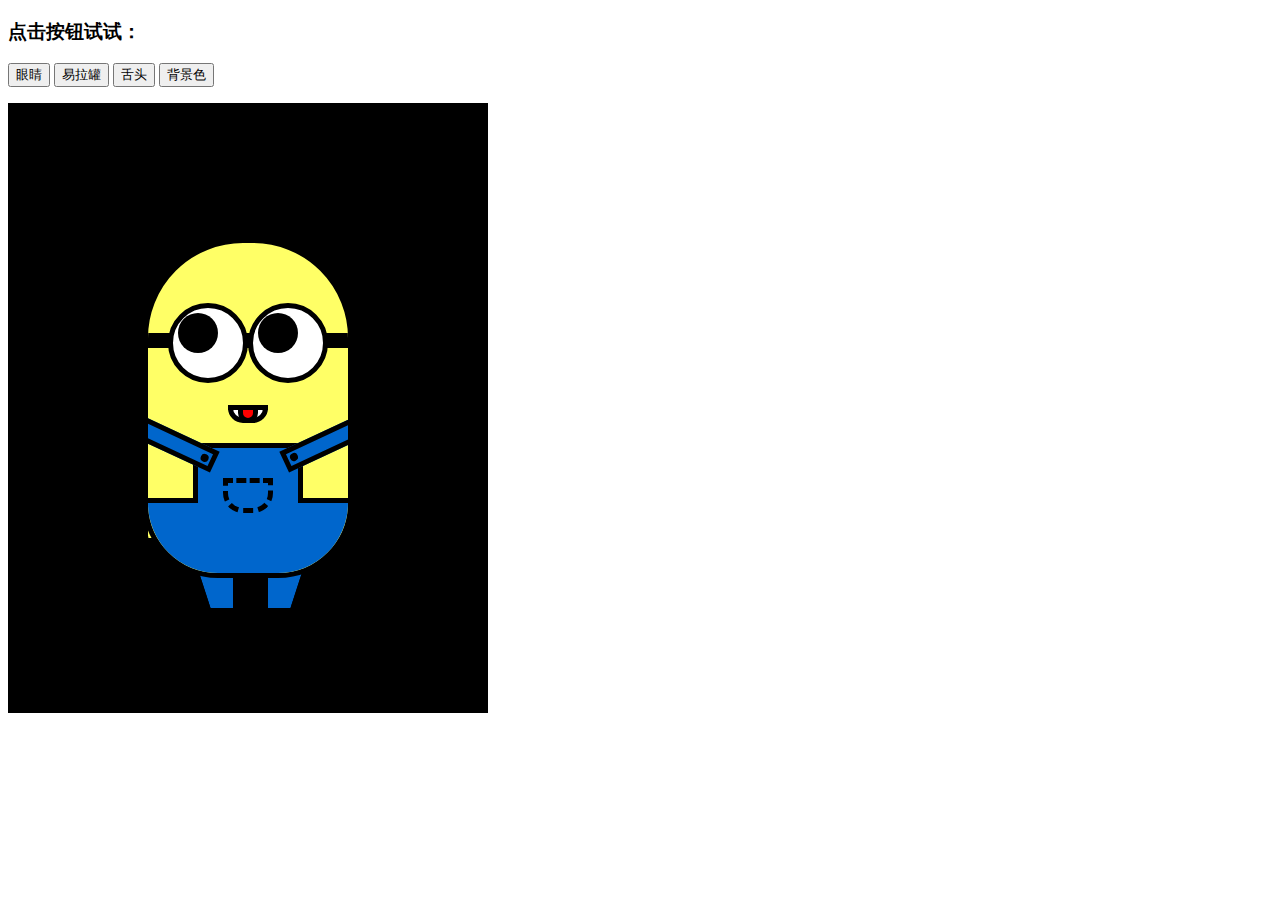
==== minions.html @ 4377dfd6 "Merge remote-tracking branch 'origin/js'" ====
<!DOCTYPE html>
<html>
<head>
	<meta charset="utf-8">
	<title>小黄人制作</title>
	<link rel="styleSheet" href="./css/minions.css" type="text/css">
</head>

<body>
	<div class="cup">
		<h3>点击按钮试试：</h3>
		<button id="btn1">眼睛</button>
		<button id="btn2">易拉罐</button>
		<button id="btn3">舌头</button>
		<button id="btn4">背景色</button>
		<p></p>
		<div class="content">
			<!--头毛-->
			<div class="hair"></div>
			<div class="hair1"></div>
			<div class="hair2"></div>
			<!--身体-->
			<div class="body">
				<!--眼睛旁边的线-->
				<div class="line"></div>
				<!--眼睛-->
				<div class="left-eye"><div class="eyeb"></div></div>
				<div class="right-eye"><div class="eyeb"></div></div>
				<!--嘴-->
				<div class="Mouth">
				<div class="mouth"></div>
				<div class="tongue"></div>
				<div class="mouthcover"></div>
				</div>
				<!--裤子-->
				<!--背带裤袋子-->
				<div class="pantline-l">
					<div class="dot-l"></div>
				</div>
				<div class="pantline-r">
					<div class="dot-r"></div>
				</div>
				<!--裤子下方-->
					<div class="pant"></div>
						<!--裤子方块部分-->
						<div class="pantlogo">
							<div class="pantpakcover"></div>
							<div class="pantpak"></div>
						</div>
						<div class="panttop"></div>	
				
					</div>
			<!--手-->
			<div class="hand-l">
				<div class="hand-l-body"></div>
				<div class="hand-l-palm">
					<div class="hand-l-palm-body"></div>
					<div class="hand-l-palm-finger1"></div>
					<div class="hand-l-palm-finger2"></div>
					<div class="hand-l-palm-finger3"></div>
				</div>
			</div>
			<div class="hand-r">
				<div class="hand-r-body"></div>
				<div class="hand-r-palm">
					<div class="hand-r-palm-body"></div>
					<div class="hand-r-palm-finger1"></div>
					<div class="hand-r-palm-finger2"></div>
					<div class="hand-r-palm-finger3"></div>
				</div>
			</div>
			<!--腿子-->	<!--鞋子-->
			<div class="Tui">
				<div class="pantleg-l">
					<div class="pantleg-l-body">
						<div class="pantleg-l-body-cover"></div>
					</div>
					<div class=shoe-l></div>
				</div>
				<div class="pantleg-r">
					<div class="pantleg-r-body">
						<div class="pantleg-r-body-cover"></div>
					</div>
					<div class=shoe-r></div>
				</div>
			</div>
		</div>
	</div>

<script type="text/javascript" src="js/minions.js"></script>
</body>
</html>
---- css/minions.css ----
.content,
.hair,.hair1,.hair2,
.left-eye,.right-eye,.eyeb,
.mouth,.mouthcover,.tongue,
.pant,.pantline-l,.pantline-r,.dot-l,.dot-r,
.pantlogo,.pantpakcover,.pantleg-l-body,.pantleg-l-body-cover,
.pantleg-r-body,.pantleg-r-body-cover,
.shoe-l,.shoe-r,
.hand-l,.hand-r,
.hand-l-body,.hand-r-body,
.hand-l-palm-body,.hand-r-palm-body,
.hand-l-palm-finger1,.hand-r-palm-finger1,
.hand-l-palm-finger2,.hand-r-palm-finger2,
.hand-l-palm-finger3,.hand-r-palm-finger3
	{
		position: absolute;
	}

/*轮廓线条*/
.content,.hair,.hair1,.hair2,.body,.left-eye,.right-eye,.mouth,.tongue,
.pantline-l,.pantline-r,.pantleg-l-body,.pantleg-l-body-cover,.pantleg-r-body,.pantleg-r-body-cover,.panttop,
.hand-l-body,.hand-r-body,.hand-l-palm-body,.hand-r-palm-body
	{
		border: 5px solid black;
	}

/*肤色*/
.body,.hand-l-body,.hand-r-body,.mouthcover
	{
		background: #ffff66;
	}

/*裤子颜色*/
.pant,.pantlogo,.pantpakcover,.panttop,.pantline-l,.pantline-r,.pantleg-l-body,.pantleg-r-body
	{
		background: #0066cc;
	}

.hair,.hair1,.hair2
			{
				width: 20px;
				height: 50px;
				margin-top: -40px;
				border-right: none;
				border-radius: 50px 0 0 0;
				transform-origin: 50% 500%;
				animation: hairmove 1.5s infinite;
			}

.left-eye,.right-eye
			{
				height: 70px;
				width: 70px;
				background: #fff;
				border-radius: 50px;
			}
.pantline-l,.pantline-r
			{
				z-index: 1;
				width: 13px;
				height: 90px;
			}
.pantleg-l-body,.pantleg-r-body
			{
				overflow: hidden;
				border-bottom: none;
				width: 40px;
				height: 40px;

			}
.pantleg-l-body-cover,.pantleg-r-body-cover
			{
				width: 15px;
				height: 40px;
				background: #000;
				animation: bgColor 3s infinite;
			}
.shoe-l,.shoe-r
			{
				width: 55px;
				height: 20px;
				background: #000;
			}
.hand-l,.hand-r
		 	{
				width: 70px;
				height: 170px;
				transform-origin: 50% 20%;
		 	}

.hand-l-palm-finger1,.hand-r-palm-finger1,
.hand-l-palm-finger2,.hand-r-palm-finger2,
.hand-l-palm-finger3,.hand-r-palm-finger3
		 	{
		 		width: 17px;
				height: 30px;
				border-radius: 5px 5px 10px 10px;
				background: black;
		 	}

/*动画调整*/
@keyframes bgColor
			{
				0% {background: #F0F8FF;}
				50% {background: #87CEEB;}
				100% {background: #ADD8E6;}
			} 

@keyframes hairmove 
			{
				0% {transform: rotate(3deg);}
				50% {transform: rotate(-3deg);}
				100% {transform: rotate(3deg);}
			}

@keyframes bodymove 
			{
				0% {transform: rotate(2deg);}
				50% {transform: rotate(-2deg);}
				100% {transform: rotate(2deg);}

			}

@keyframes eyebmove
			{
				0% {left: 0px; top: 0px;}
				10% {left: -5px; top: 8px;}
				20% {left: 0px; top: 18px; }
				30% {left: 10px; top: 24px; }
				40% {left: 20px; top: 18px; }
				50% {left: 24px; top: 8px; }
				60% {left: 20px; top: 0px; }
				70% {left: 10px; top: -4px; }
				80% {left: 4px; top: -2px; }
				90% {left: 3px; top: -1px; }
				90% {left: 0px; top: 0px; }
			
			}

@keyframes tongue
			{
				0% {top:0px; opacity: 0;}
				50% {top:9px; opacity: 1;}
				100% {top:0px; opacity: 0;}
			}

@keyframes shoeleft
			{
				0% {transform: rotate(0deg);}
				20% {transform: rotate(10deg);}
				40% {transform: rotate(20deg);}
				60% {transform: rotate(25deg);}
				80% {transform: rotate(20deg);}
				90% {transform: rotate(10deg);}
				100% {transform: rotate(0deg);}
			}
@keyframes handleft
		 	{
		 		0% {transform: rotate(45deg);}
		 		25% {transform: rotate(90deg);}
		 		50% {transform: rotate(125deg);}
		 		75% {transform: rotate(90deg);}
		 		100% {transform: rotate(45deg);}
		 	}

@keyframes handright
		 	{
		 		0% {transform: rotate(-45deg);}
		 		25% {transform: rotate(-90deg);}
		 		50% {transform: rotate(-125deg);}
		 		75% {transform: rotate(-90deg);}
		 		100% {transform: rotate(-45deg);}
		 	}


		/*-------------------容器--------------------------*/
		.content
			{
				padding: 130px;
				margin: auto;
				background: #000;
				animation: bgColor 3s infinite;
			}
		/*-------------------头发--------------------------*/
				.hair
				{
					margin-left: 100px;
				}
				.hair1
				{
					margin-left: 115px;
				}
				.hair2
				{
					margin-left: 85px;
				}
			
		 /*-------------------身体--------------------------*/

				.body 
				{
					position: relative;
					overflow: hidden;
					z-index: 99;
					margin:0 auto;
					height: 330px;
					width: 200px;
					border-radius: 100px 100px 75px 75px;
					transform-origin: 50% 100%;
					animation: bodymove 1.5s infinite;
				}
					.line
					{
						position: absolute;
						margin: 90px 0 ;
						height: 15px;
						width: 205px;
						background:black;
					}

		 /*--------------------眼睛--------------------------*/

					.left-eye
					{
						margin: 60px 20px;
					}

					.right-eye
					{
						margin: 60px 100px;
					}

						.eyeb
						{
							height: 40px;
							width: 40px;
							margin: 5px;
							border-radius: 40px;
							background:black;
							animation: eyebmove 9s infinite;
						}
						

		 /*--------------------嘴--------------------------*/
					.mouth
					{
						height: 20px;
						width: 30px;
						background: #fff;
						border-radius: 30px;
						margin: 150px 80px;
					}
					.tongue{

						height: 20px;
						width: 10px;
						background: red;
						border-radius: 30px;
						margin: 150px 90px;
						animation: tongue 1s infinite;
					}
					.mouthcover
					{
						height: 13px;
						width: 40px;
						border-bottom: 5px solid black;
						margin: 149px 80px;
					}

		 /*--------------------裤子--------------------------*/
					.pant
					{
						border-top: 5px solid black;
						margin: 255px 0 ;
						width: 200px;
						height: 150px;
					}
					.pantline-l
					{
						margin: 148px 10px;
						transform: rotate(-65deg);
					}
					.pantline-r
					{
						margin: 148px 170px;
						transform: rotate(65deg);
					}
						.dot-l,.dot-r
						{
							z-index: 2;
							padding: 4px;
							margin: 80px 2px;
							background: black;
							border-radius: 5px;
						}

						.pantlogo
						{
						
							margin-top: 205px;
							margin-left: 50px ;
							width: 100px;
							height: 100px;
							
						}
							.pantpak
							{
								border-radius: 20px;
								margin: 15px 25px;
								border: 5px dashed black;
								padding: 20px;
							}
							.pantpakcover
							{
								margin: 10px 25px;
								border-bottom: 5px dashed black;
								width: 50px;
								height: 20px;
								
							}
					
						.panttop
						{
							
							margin-top: 200px;
							margin-left:  45px ;
							width: 100px;
							height: 100px;
						}

				.pantleg-l-body
					{
						margin: -15px 50px;
						border-left: none;
					}

				.pantleg-r-body
					{
						margin: -15px 120px;						
						border-right: none; 
					}
					.pantleg-l-body-cover
					{
						margin-left: -13px;
						transform: rotate(-18deg);
					}
					.pantleg-r-body-cover
					{
						margin-left: 28px;
						transform: rotate(18deg);
					}

		/*--------------------鞋--------------------------*/		
				.shoe-l
				{
					border-radius: 13px 2px 5px 5px;
					margin: 30px 40px ;
					animation: shoeleft 0.8s infinite;
					transform-origin: 100% 0%;
				}	
				.shoe-r
				{
					border-radius: 2px 13px 5px 5px;
					margin: 30px 120px ;
				}	

		 /*--------------------手--------------------------*/
		
		 	.hand-l
		 	{
				margin:-160px -20px;
				animation: handleft 3s infinite;
		 	}
		 	.hand-r
		 	{
				margin: -165px 160px;
				animation: handright 3s infinite;
		 	}
		 	.hand-l-body,.hand-r-body
		 	{
				
				width: 15px;
				height: 100px;
				margin: 20px;
				border-radius: 20px;
		 	}

				.hand-l-palm-body,.hand-r-palm-body
				{
					
					width: 25px;
					height: 25px;
					background: black;
					border-radius: 5px 5px 20px 20px;
					margin: 120px 0 0 15px;
				}
				

				.hand-l-palm-finger1,.hand-r-palm-finger1
				{
					margin: 134px 0px 0px 10px;
					transform: rotate(35deg);
				}
		

				.hand-l-palm-finger2,.hand-r-palm-finger2
				{
					margin: 140px 0px 0px 25px;
				}
			
				.hand-l-palm-finger3,.hand-r-palm-finger3
				{
					margin: 135px 0px 0px 40px;
					transform: rotate(-30deg);
				
				}
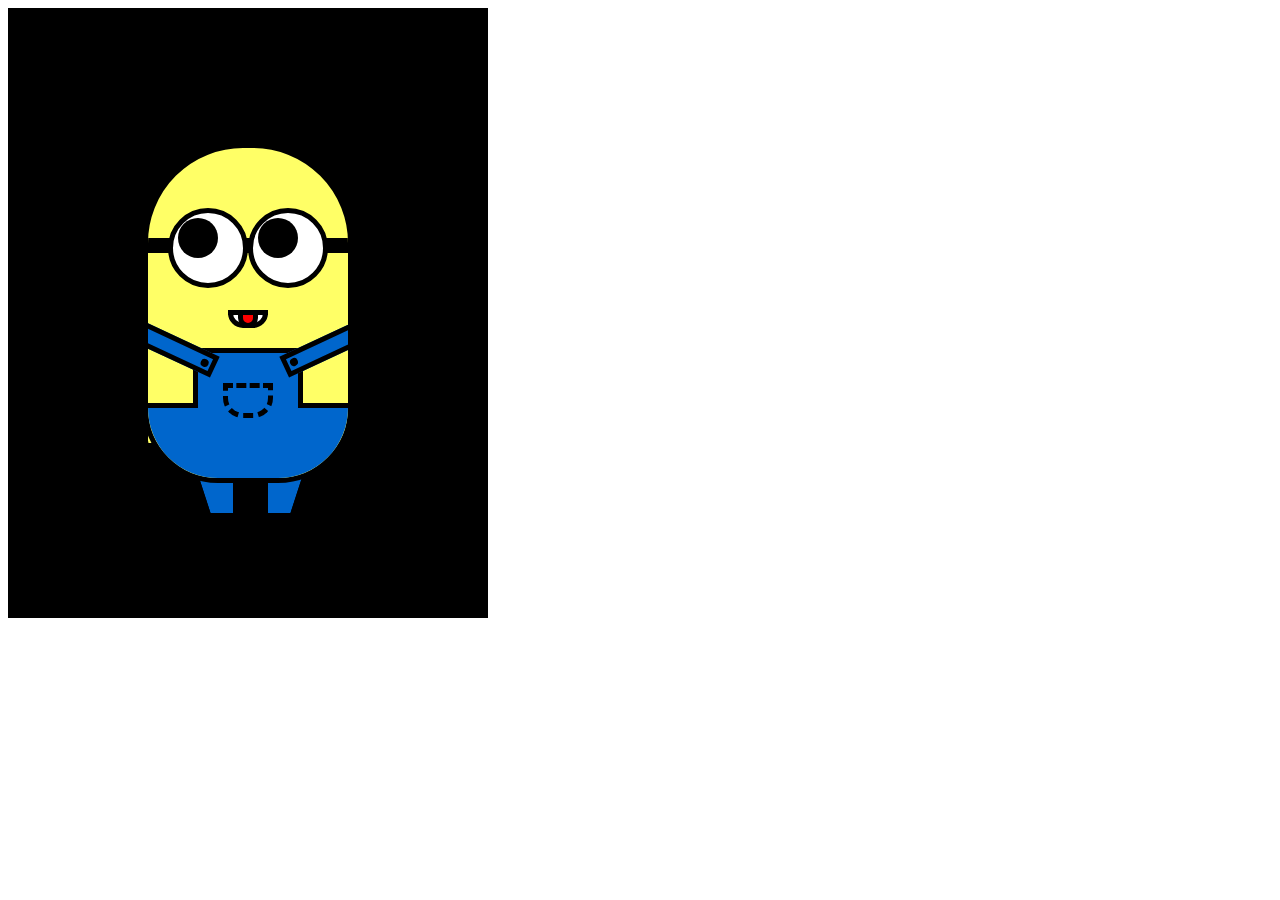
==== commit d3ae2092: "updata css" ====
--- a/minions.html
+++ b/minions.html
@@ -7,86 +7,83 @@
 </head>
 
 <body>
-	<div class="cup">
-		<h3>点击按钮试试：</h3>
-		<button id="btn1">眼睛</button>
-		<button id="btn2">易拉罐</button>
-		<button id="btn3">舌头</button>
-		<button id="btn4">背景色</button>
-		<p></p>
-		<div class="content">
-			<!--头毛-->
-			<div class="hair"></div>
-			<div class="hair1"></div>
-			<div class="hair2"></div>
-			<!--身体-->
-			<div class="body">
-				<!--眼睛旁边的线-->
-				<div class="line"></div>
-				<!--眼睛-->
-				<div class="left-eye"><div class="eyeb"></div></div>
-				<div class="right-eye"><div class="eyeb"></div></div>
-				<!--嘴-->
-				<div class="Mouth">
-				<div class="mouth"></div>
-				<div class="tongue"></div>
-				<div class="mouthcover"></div>
+<div class="container">
+	<div class="content" id="content-move">
+		<!--头毛-->
+		<div class="hair" id="hair-move"></div>
+		<div class="hair1" id="hair1-move"></div>
+		<div class="hair2" id="hair2-move"></div>
+		<!--身体-->
+		<div class="body" id="body-move">
+			<!--眼睛旁边的线-->
+			<div class="line"></div>
+			<!--眼睛-->
+			<div class="left-eye"><div class="eyeb" id="eyeb-move"></div></div>
+			<div class="right-eye"><div class="eyeb" id="eyeb-move"></div></div>
+			<!--嘴-->
+			<div class="Mouth">
+			<div class="mouth"></div>
+			<div class="tongue" id="tongue-move"></div>
+			<div class="mouthcover"></div>
+			</div>
+			<!--裤子-->
+			<!--背带裤袋子-->
+			<div class="pantline-l">
+				<div class="dot-l"></div>
+			</div>
+			<div class="pantline-r">
+				<div class="dot-r"></div>
+			</div>
+			<!--裤子下方-->
+				<div class="pant"></div>
+					<!--裤子方块部分-->
+					<div class="pantlogo">
+						<div class="pantpakcover"></div>
+						<div class="pantpak"></div>
+					</div>
+					<div class="panttop"></div>	
+			
 				</div>
-				<!--裤子-->
-				<!--背带裤袋子-->
-				<div class="pantline-l">
-					<div class="dot-l"></div>
+		<!--手-->
+		<div class="hand-l" id="hand-l-move">
+			<div class="hand-l-body"></div>
+			<div class="hand-l-palm">
+				<div class="hand-l-palm-body"></div>
+				<div class="hand-l-palm-finger1"></div>
+				<div class="hand-l-palm-finger2"></div>
+				<div class="hand-l-palm-finger3"></div>
+			</div>
+		</div>
+		<div class="hand-r" id="hand-r-move">
+			<div class="hand-r-body"></div>
+			<div class="hand-r-palm">
+				<div class="hand-r-palm-body"></div>
+				<div class="hand-r-palm-finger1"></div>
+				<div class="hand-r-palm-finger2"></div>
+				<div class="hand-r-palm-finger3"></div>
+			</div>
+		</div>
+		<!--腿子-->	<!--鞋子-->
+		<div class="Tui">
+			<div class="pantleg-l">
+				<div class="pantleg-l-body">
+					<div class="pantleg-l-body-cover" id="pantleg-l-body-cover-move"></div>
 				</div>
-				<div class="pantline-r">
-					<div class="dot-r"></div>
+				<div class=shoe-l id="shoe-l-move"></div>
+			</div>
+			<div class="pantleg-r">
+				<div class="pantleg-r-body">
+					<div class="pantleg-r-body-cover" id="pantleg-r-body-cover-move"></div>
 				</div>
-				<!--裤子下方-->
-					<div class="pant"></div>
-						<!--裤子方块部分-->
-						<div class="pantlogo">
-							<div class="pantpakcover"></div>
-							<div class="pantpak"></div>
-						</div>
-						<div class="panttop"></div>	
-				
-					</div>
-			<!--手-->
-			<div class="hand-l">
-				<div class="hand-l-body"></div>
-				<div class="hand-l-palm">
-					<div class="hand-l-palm-body"></div>
-					<div class="hand-l-palm-finger1"></div>
-					<div class="hand-l-palm-finger2"></div>
-					<div class="hand-l-palm-finger3"></div>
-				</div>
-			</div>
-			<div class="hand-r">
-				<div class="hand-r-body"></div>
-				<div class="hand-r-palm">
-					<div class="hand-r-palm-body"></div>
-					<div class="hand-r-palm-finger1"></div>
-					<div class="hand-r-palm-finger2"></div>
-					<div class="hand-r-palm-finger3"></div>
-				</div>
-			</div>
-			<!--腿子-->	<!--鞋子-->
-			<div class="Tui">
-				<div class="pantleg-l">
-					<div class="pantleg-l-body">
-						<div class="pantleg-l-body-cover"></div>
-					</div>
-					<div class=shoe-l></div>
-				</div>
-				<div class="pantleg-r">
-					<div class="pantleg-r-body">
-						<div class="pantleg-r-body-cover"></div>
-					</div>
-					<div class=shoe-r></div>
-				</div>
+				<div class=shoe-r></div>
 			</div>
 		</div>
 	</div>
+</div>
+	
+		
+	
+</div>
+</body>
 
-<script type="text/javascript" src="js/minions.js"></script>
-</body>
 </html>--- a/css/minions.css
+++ b/css/minions.css
@@ -12,407 +12,401 @@
 .hand-l-palm-finger1,.hand-r-palm-finger1,
 .hand-l-palm-finger2,.hand-r-palm-finger2,
 .hand-l-palm-finger3,.hand-r-palm-finger3
-	{
-		position: absolute;
-	}
+{ position: absolute; }
 
 /*轮廓线条*/
-.content,.hair,.hair1,.hair2,.body,.left-eye,.right-eye,.mouth,.tongue,
+.content,.hair,.hair1,.hair2,
+.body,
+.left-eye,.right-eye,
+.mouth,.tongue,
 .pantline-l,.pantline-r,.pantleg-l-body,.pantleg-l-body-cover,.pantleg-r-body,.pantleg-r-body-cover,.panttop,
 .hand-l-body,.hand-r-body,.hand-l-palm-body,.hand-r-palm-body
-	{
-		border: 5px solid black;
-	}
+{ border: 5px solid black; }
 
 /*肤色*/
-.body,.hand-l-body,.hand-r-body,.mouthcover
-	{
-		background: #ffff66;
-	}
+.body,.hand-l-body,.hand-r-body,.mouthcover {
+	background: #ffff66;
+}
 
 /*裤子颜色*/
-.pant,.pantlogo,.pantpakcover,.panttop,.pantline-l,.pantline-r,.pantleg-l-body,.pantleg-r-body
-	{
-		background: #0066cc;
-	}
-
-.hair,.hair1,.hair2
-			{
-				width: 20px;
-				height: 50px;
-				margin-top: -40px;
-				border-right: none;
-				border-radius: 50px 0 0 0;
-				transform-origin: 50% 500%;
-				animation: hairmove 1.5s infinite;
-			}
-
-.left-eye,.right-eye
-			{
-				height: 70px;
-				width: 70px;
-				background: #fff;
-				border-radius: 50px;
-			}
-.pantline-l,.pantline-r
-			{
-				z-index: 1;
-				width: 13px;
-				height: 90px;
-			}
-.pantleg-l-body,.pantleg-r-body
-			{
-				overflow: hidden;
-				border-bottom: none;
-				width: 40px;
-				height: 40px;
-
-			}
-.pantleg-l-body-cover,.pantleg-r-body-cover
-			{
-				width: 15px;
-				height: 40px;
-				background: #000;
-				animation: bgColor 3s infinite;
-			}
-.shoe-l,.shoe-r
-			{
-				width: 55px;
-				height: 20px;
-				background: #000;
-			}
-.hand-l,.hand-r
-		 	{
-				width: 70px;
-				height: 170px;
-				transform-origin: 50% 20%;
-		 	}
+.pant,.pantlogo,.pantpakcover,
+.panttop,.pantline-l,.pantline-r,
+.pantleg-l-body,.pantleg-r-body {
+	background: #0066cc;
+}
+
+.hair,.hair1,.hair2 {
+	width: 20px;
+	height: 50px;
+	margin-top: -40px;
+	border-right: none;
+	border-radius: 50px 0 0 0;
+	transform-origin: 50% 500%;
+}
+
+
+.left-eye,.right-eye {
+	height: 70px;
+	width: 70px;
+	background: #fff;
+	border-radius: 50px;
+}
+
+.pantline-l,.pantline-r {
+	z-index: 1;
+	width: 13px;
+	height: 90px;
+}
+
+.pantleg-l-body,.pantleg-r-body {
+	overflow: hidden;
+	border-bottom: none;
+	width: 40px;
+	height: 40px;
+
+}
+
+.pantleg-l-body-cover,.pantleg-r-body-cover {
+	width: 15px;
+	height: 40px;
+	background: #000;
+	
+}
+
+.shoe-l,.shoe-r {
+	width: 55px;
+	height: 20px;
+	background: #000;
+}
+
+.hand-l,.hand-r {
+	width: 70px;
+	height: 170px;
+	transform-origin: 50% 20%;
+}
 
 .hand-l-palm-finger1,.hand-r-palm-finger1,
 .hand-l-palm-finger2,.hand-r-palm-finger2,
-.hand-l-palm-finger3,.hand-r-palm-finger3
-		 	{
-		 		width: 17px;
-				height: 30px;
-				border-radius: 5px 5px 10px 10px;
+.hand-l-palm-finger3,.hand-r-palm-finger3 {
+	width: 17px;
+	height: 30px;
+	border-radius: 5px 5px 10px 10px;
+	background: black;
+}
+
+/*动画加入*/
+
+#content-move,#pantleg-l-body-cover-move,#pantleg-r-body-cover-move {
+	animation: bgColor 3s infinite;
+}
+
+#hair-move,#hair1-move,#hair2-move {
+	animation: hairmove 1.5s infinite;
+}
+
+#body-move {
+	animation: bodymove 1.5s infinite;
+}
+
+#tongue-move {
+	animation: tongue 2s infinite;
+}
+
+#eyeb-move {
+	animation: eyebmove 9s infinite;
+}
+
+#shoe-l-move {			
+	animation: shoeleft 0.8s infinite;
+}
+
+#hand-l-move {
+	animation: handleft 3s infinite;
+}
+
+#hand-r-move {
+	animation: handright 3s infinite;
+}
+
+/*动画调整*/
+@keyframes bgColor {
+	0% {background: #F0F8FF;}
+	50% {background: #87CEEB;}
+	100% {background: #ADD8E6;}
+} 
+
+@keyframes hairmove {
+	0% {transform: rotate(3deg);}
+	50% {transform: rotate(-3deg);}
+	100% {transform: rotate(3deg);}
+}
+
+@keyframes bodymove {
+	0% {transform: rotate(2deg);}
+	50% {transform: rotate(-2deg);}
+	100% {transform: rotate(2deg);}
+
+}
+
+@keyframes eyebmove {
+	0% {left: 0px; top: 0px;}
+	10% {left: -5px; top: 8px;}
+	20% {left: 0px; top: 18px; }
+	30% {left: 10px; top: 24px; }
+	40% {left: 20px; top: 18px; }
+	50% {left: 24px; top: 8px; }
+	60% {left: 20px; top: 0px; }
+	70% {left: 10px; top: -4px; }
+	80% {left: 4px; top: -2px; }
+	90% {left: 3px; top: -1px; }
+	90% {left: 0px; top: 0px; }
+
+}
+
+@keyframes tongue {
+	0% {top:0px; opacity: 0;}
+	50% {top:9px; opacity: 1;}
+	100% {top:0px; opacity: 0;}
+}
+
+@keyframes shoeleft {
+	0% {transform: rotate(0deg);}
+	20% {transform: rotate(10deg);}
+	40% {transform: rotate(20deg);}
+	60% {transform: rotate(25deg);}
+	80% {transform: rotate(20deg);}
+	90% {transform: rotate(10deg);}
+	100% {transform: rotate(0deg);}
+}
+@keyframes handleft {
+	0% {transform: rotate(45deg);}
+	25% {transform: rotate(90deg);}
+	50% {transform: rotate(125deg);}
+	75% {transform: rotate(90deg);}
+	100% {transform: rotate(45deg);}
+}
+
+@keyframes handright {
+	0% {transform: rotate(-45deg);}
+	25% {transform: rotate(-90deg);}
+	50% {transform: rotate(-125deg);}
+	75% {transform: rotate(-90deg);}
+	100% {transform: rotate(-45deg);}
+}
+
+
+/*-------------------容器--------------------------*/
+.content {
+	padding: 130px;
+	margin: auto;
+	background: #000;
+	animation: bgColor 3s infinite;
+}
+
+/*-------------------头发--------------------------*/
+	.hair {
+		margin-left: 100px;
+	}
+	.hair1 {
+		margin-left: 115px;
+	}
+	.hair2 {
+		margin-left: 85px;
+	}
+	
+ /*-------------------身体--------------------------*/
+
+	.body {
+		position: relative;
+		overflow: hidden;
+		z-index: 99;
+		margin:0 auto;
+		height: 330px;
+		width: 200px;
+		border-radius: 100px 100px 75px 75px;
+		transform-origin: 50% 100%;
+	}
+
+		.line {
+			position: absolute;
+			margin: 90px 0 ;
+			height: 15px;
+			width: 205px;
+			background:black;
+		}
+
+ /*--------------------眼睛--------------------------*/
+
+		.left-eye {
+			margin: 60px 20px;
+		}
+
+		.right-eye {
+			margin: 60px 100px;
+		}
+
+			.eyeb {
+				height: 40px;
+				width: 40px;
+				margin: 5px;
+				border-radius: 40px;
+				background:black;
+				
+			}
+
+
+ /*--------------------嘴--------------------------*/
+		.mouth {
+			height: 20px;
+			width: 30px;
+			background: #fff;
+			border-radius: 30px;
+			margin: 150px 80px;
+		}
+
+		.tongue{
+
+			height: 20px;
+			width: 10px;
+			background: red;
+			border-radius: 30px;
+			margin: 150px 90px;
+		}
+
+		.mouthcover {
+			height: 13px;
+			width: 40px;
+			border-bottom: 5px solid black;
+			margin: 149px 80px;
+		}
+
+ /*--------------------裤子--------------------------*/
+		.pant {
+			border-top: 5px solid black;
+			margin: 255px 0 ;
+			width: 200px;
+			height: 150px;
+		}
+
+		.pantline-l {
+			margin: 148px 10px;
+			transform: rotate(-65deg);
+		}
+
+		.pantline-r {
+			margin: 148px 170px;
+			transform: rotate(65deg);
+		}
+			.dot-l,.dot-r {
+				z-index: 2;
+				padding: 4px;
+				margin: 80px 2px;
 				background: black;
-		 	}
-
-/*动画调整*/
-@keyframes bgColor
-			{
-				0% {background: #F0F8FF;}
-				50% {background: #87CEEB;}
-				100% {background: #ADD8E6;}
-			} 
-
-@keyframes hairmove 
-			{
-				0% {transform: rotate(3deg);}
-				50% {transform: rotate(-3deg);}
-				100% {transform: rotate(3deg);}
+				border-radius: 5px;
 			}
 
-@keyframes bodymove 
-			{
-				0% {transform: rotate(2deg);}
-				50% {transform: rotate(-2deg);}
-				100% {transform: rotate(2deg);}
-
+			.pantlogo {
+			
+				margin-top: 205px;
+				margin-left: 50px ;
+				width: 100px;
+				height: 100px;
+				
 			}
-
-@keyframes eyebmove
-			{
-				0% {left: 0px; top: 0px;}
-				10% {left: -5px; top: 8px;}
-				20% {left: 0px; top: 18px; }
-				30% {left: 10px; top: 24px; }
-				40% {left: 20px; top: 18px; }
-				50% {left: 24px; top: 8px; }
-				60% {left: 20px; top: 0px; }
-				70% {left: 10px; top: -4px; }
-				80% {left: 4px; top: -2px; }
-				90% {left: 3px; top: -1px; }
-				90% {left: 0px; top: 0px; }
-			
-			}
-
-@keyframes tongue
-			{
-				0% {top:0px; opacity: 0;}
-				50% {top:9px; opacity: 1;}
-				100% {top:0px; opacity: 0;}
-			}
-
-@keyframes shoeleft
-			{
-				0% {transform: rotate(0deg);}
-				20% {transform: rotate(10deg);}
-				40% {transform: rotate(20deg);}
-				60% {transform: rotate(25deg);}
-				80% {transform: rotate(20deg);}
-				90% {transform: rotate(10deg);}
-				100% {transform: rotate(0deg);}
-			}
-@keyframes handleft
-		 	{
-		 		0% {transform: rotate(45deg);}
-		 		25% {transform: rotate(90deg);}
-		 		50% {transform: rotate(125deg);}
-		 		75% {transform: rotate(90deg);}
-		 		100% {transform: rotate(45deg);}
-		 	}
-
-@keyframes handright
-		 	{
-		 		0% {transform: rotate(-45deg);}
-		 		25% {transform: rotate(-90deg);}
-		 		50% {transform: rotate(-125deg);}
-		 		75% {transform: rotate(-90deg);}
-		 		100% {transform: rotate(-45deg);}
-		 	}
-
-
-		/*-------------------容器--------------------------*/
-		.content
-			{
-				padding: 130px;
-				margin: auto;
-				background: #000;
-				animation: bgColor 3s infinite;
-			}
-		/*-------------------头发--------------------------*/
-				.hair
-				{
-					margin-left: 100px;
+				.pantpak {
+					border-radius: 20px;
+					margin: 15px 25px;
+					border: 5px dashed black;
+					padding: 20px;
 				}
-				.hair1
-				{
-					margin-left: 115px;
-				}
-				.hair2
-				{
-					margin-left: 85px;
-				}
-			
-		 /*-------------------身体--------------------------*/
-
-				.body 
-				{
-					position: relative;
-					overflow: hidden;
-					z-index: 99;
-					margin:0 auto;
-					height: 330px;
-					width: 200px;
-					border-radius: 100px 100px 75px 75px;
-					transform-origin: 50% 100%;
-					animation: bodymove 1.5s infinite;
-				}
-					.line
-					{
-						position: absolute;
-						margin: 90px 0 ;
-						height: 15px;
-						width: 205px;
-						background:black;
-					}
-
-		 /*--------------------眼睛--------------------------*/
-
-					.left-eye
-					{
-						margin: 60px 20px;
-					}
-
-					.right-eye
-					{
-						margin: 60px 100px;
-					}
-
-						.eyeb
-						{
-							height: 40px;
-							width: 40px;
-							margin: 5px;
-							border-radius: 40px;
-							background:black;
-							animation: eyebmove 9s infinite;
-						}
-						
-
-		 /*--------------------嘴--------------------------*/
-					.mouth
-					{
-						height: 20px;
-						width: 30px;
-						background: #fff;
-						border-radius: 30px;
-						margin: 150px 80px;
-					}
-					.tongue{
-
-						height: 20px;
-						width: 10px;
-						background: red;
-						border-radius: 30px;
-						margin: 150px 90px;
-						animation: tongue 1s infinite;
-					}
-					.mouthcover
-					{
-						height: 13px;
-						width: 40px;
-						border-bottom: 5px solid black;
-						margin: 149px 80px;
-					}
-
-		 /*--------------------裤子--------------------------*/
-					.pant
-					{
-						border-top: 5px solid black;
-						margin: 255px 0 ;
-						width: 200px;
-						height: 150px;
-					}
-					.pantline-l
-					{
-						margin: 148px 10px;
-						transform: rotate(-65deg);
-					}
-					.pantline-r
-					{
-						margin: 148px 170px;
-						transform: rotate(65deg);
-					}
-						.dot-l,.dot-r
-						{
-							z-index: 2;
-							padding: 4px;
-							margin: 80px 2px;
-							background: black;
-							border-radius: 5px;
-						}
-
-						.pantlogo
-						{
-						
-							margin-top: 205px;
-							margin-left: 50px ;
-							width: 100px;
-							height: 100px;
-							
-						}
-							.pantpak
-							{
-								border-radius: 20px;
-								margin: 15px 25px;
-								border: 5px dashed black;
-								padding: 20px;
-							}
-							.pantpakcover
-							{
-								margin: 10px 25px;
-								border-bottom: 5px dashed black;
-								width: 50px;
-								height: 20px;
-								
-							}
+				.pantpakcover {
+					margin: 10px 25px;
+					border-bottom: 5px dashed black;
+					width: 50px;
+					height: 20px;
 					
-						.panttop
-						{
-							
-							margin-top: 200px;
-							margin-left:  45px ;
-							width: 100px;
-							height: 100px;
-						}
-
-				.pantleg-l-body
-					{
-						margin: -15px 50px;
-						border-left: none;
-					}
-
-				.pantleg-r-body
-					{
-						margin: -15px 120px;						
-						border-right: none; 
-					}
-					.pantleg-l-body-cover
-					{
-						margin-left: -13px;
-						transform: rotate(-18deg);
-					}
-					.pantleg-r-body-cover
-					{
-						margin-left: 28px;
-						transform: rotate(18deg);
-					}
-
-		/*--------------------鞋--------------------------*/		
-				.shoe-l
-				{
-					border-radius: 13px 2px 5px 5px;
-					margin: 30px 40px ;
-					animation: shoeleft 0.8s infinite;
-					transform-origin: 100% 0%;
-				}	
-				.shoe-r
-				{
-					border-radius: 2px 13px 5px 5px;
-					margin: 30px 120px ;
-				}	
-
-		 /*--------------------手--------------------------*/
-		
-		 	.hand-l
-		 	{
-				margin:-160px -20px;
-				animation: handleft 3s infinite;
-		 	}
-		 	.hand-r
-		 	{
-				margin: -165px 160px;
-				animation: handright 3s infinite;
-		 	}
-		 	.hand-l-body,.hand-r-body
-		 	{
-				
-				width: 15px;
-				height: 100px;
-				margin: 20px;
-				border-radius: 20px;
-		 	}
-
-				.hand-l-palm-body,.hand-r-palm-body
-				{
-					
-					width: 25px;
-					height: 25px;
-					background: black;
-					border-radius: 5px 5px 20px 20px;
-					margin: 120px 0 0 15px;
-				}
-				
-
-				.hand-l-palm-finger1,.hand-r-palm-finger1
-				{
-					margin: 134px 0px 0px 10px;
-					transform: rotate(35deg);
 				}
 		
-
-				.hand-l-palm-finger2,.hand-r-palm-finger2
-				{
-					margin: 140px 0px 0px 25px;
-				}
-			
-				.hand-l-palm-finger3,.hand-r-palm-finger3
-				{
-					margin: 135px 0px 0px 40px;
-					transform: rotate(-30deg);
+			.panttop {
 				
-				}
-
-		+				margin-top: 200px;
+				margin-left:  45px ;
+				width: 100px;
+				height: 100px;
+			}
+
+	.pantleg-l-body {
+			margin: -15px 50px;
+			border-left: none;
+		}
+
+	.pantleg-r-body {
+			margin: -15px 120px;						
+			border-right: none; 
+		}
+
+		.pantleg-l-body-cover {
+			margin-left: -13px;
+			transform: rotate(-18deg);
+		}
+
+		.pantleg-r-body-cover {
+			margin-left: 28px;
+			transform: rotate(18deg);
+		}
+
+/*--------------------鞋--------------------------*/		
+	.shoe-l {
+		border-radius: 13px 2px 5px 5px;
+		margin: 30px 40px ;
+		transform-origin: 100% 0%;
+	}	
+
+	.shoe-r {
+		border-radius: 2px 13px 5px 5px;
+		margin: 30px 120px ;
+	}	
+
+ /*--------------------手--------------------------*/
+
+ 	.hand-l {
+		margin:-160px -20px;
+ 	}
+
+ 	.hand-r {
+		margin: -165px 160px;
+ 	}
+
+
+ 	.hand-l-body,.hand-r-body {
+		width: 15px;
+		height: 100px;
+		margin: 20px;
+		border-radius: 20px;
+ 	}
+
+		.hand-l-palm-body,.hand-r-palm-body {
+			width: 25px;
+			height: 25px;
+			background: black;
+			border-radius: 5px 5px 20px 20px;
+			margin: 120px 0 0 15px;
+		}
+		
+
+		.hand-l-palm-finger1,.hand-r-palm-finger1 {
+			margin: 134px 0px 0px 10px;
+			transform: rotate(35deg);
+		}
+
+
+		.hand-l-palm-finger2,.hand-r-palm-finger2 {
+			margin: 140px 0px 0px 25px;
+		}
+	
+		.hand-l-palm-finger3,.hand-r-palm-finger3 {
+			margin: 135px 0px 0px 40px;
+			transform: rotate(-30deg);
+		
+		}
+
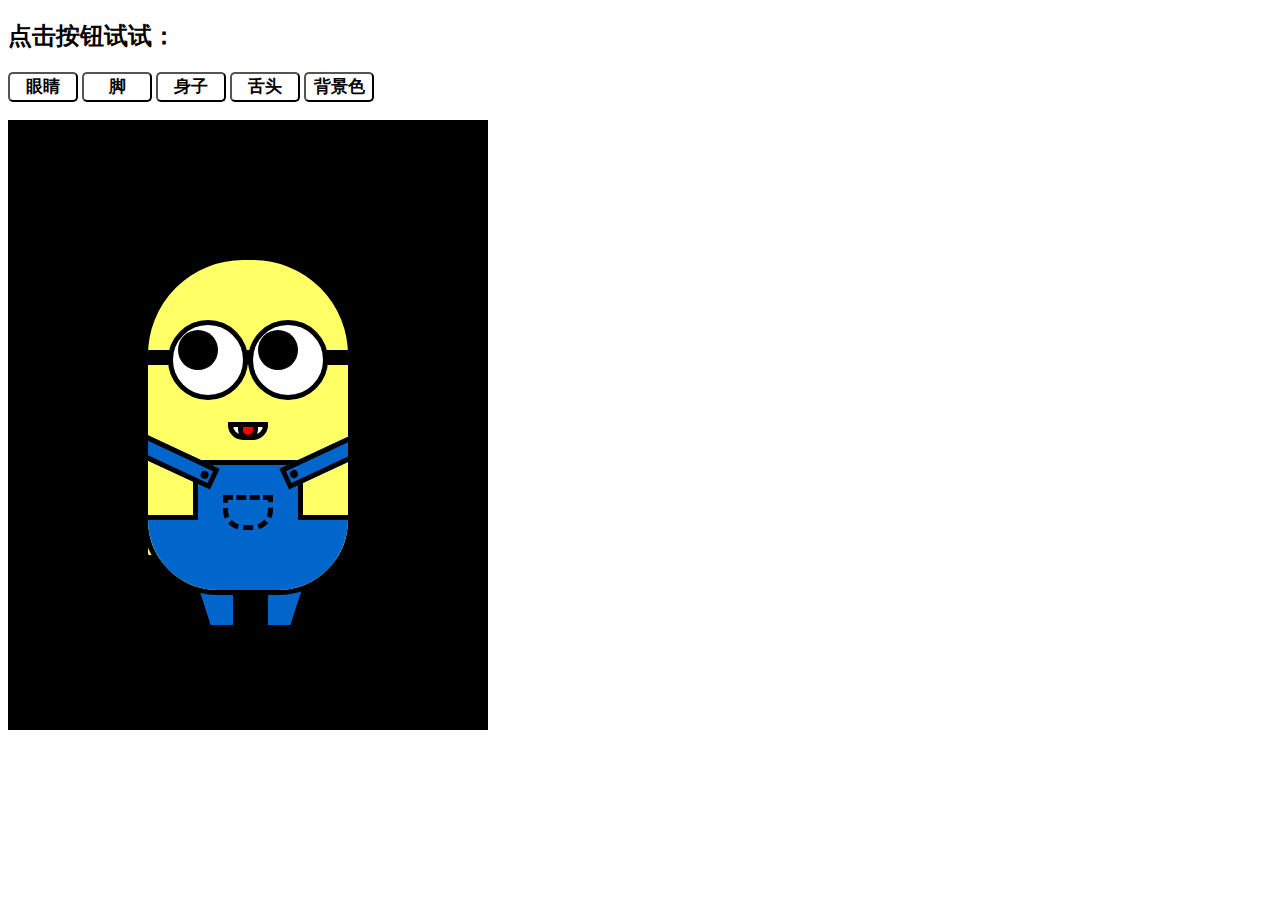
==== commit 563ef1a1: "update css and html" ====
--- a/minions.html
+++ b/minions.html
@@ -2,88 +2,94 @@
 <html>
 <head>
 	<meta charset="utf-8">
+	<meta name="viewport" content="width=device-width, initial-scale=1">
 	<title>小黄人制作</title>
-	<link rel="styleSheet" href="./css/minions.css" type="text/css">
+	<link rel="styleSheet" href="./css/minions.css" type="text/css">	
 </head>
 
 <body>
-<div class="container">
-	<div class="content" id="content-move">
-		<!--头毛-->
-		<div class="hair" id="hair-move"></div>
-		<div class="hair1" id="hair1-move"></div>
-		<div class="hair2" id="hair2-move"></div>
-		<!--身体-->
-		<div class="body" id="body-move">
-			<!--眼睛旁边的线-->
-			<div class="line"></div>
-			<!--眼睛-->
-			<div class="left-eye"><div class="eyeb" id="eyeb-move"></div></div>
-			<div class="right-eye"><div class="eyeb" id="eyeb-move"></div></div>
-			<!--嘴-->
-			<div class="Mouth">
-			<div class="mouth"></div>
-			<div class="tongue" id="tongue-move"></div>
-			<div class="mouthcover"></div>
+	<div class="cup">
+			<div class="play">
+				<h2>点击按钮试试：</h2>
+				<button id="btn1">眼睛</button>
+				<button id="btn2">脚</button>
+				<button id="btn3">身子</button>
+				<button id="btn4">舌头</button>
+				<button id="btn5">背景色</button>
 			</div>
-			<!--裤子-->
-			<!--背带裤袋子-->
-			<div class="pantline-l">
-				<div class="dot-l"></div>
+		<div class="content" id="content-move">
+			<!--头毛-->
+			<div class="hair" id="hair-move"></div>
+			<div class="hair1" id="hair1-move"></div>
+			<div class="hair2" id="hair2-move"></div>
+			<!--身体-->
+			<div class="body" id="body-move">
+				<!--眼睛旁边的线-->
+				<div class="line"></div>
+				<!--眼睛-->
+				<div class="left-eye"><div class="eyeb" id="eyeb-move"></div></div>
+				<div class="right-eye"><div class="eyeb" id="eyeb-move"></div></div>
+				<!--嘴-->
+				<div class="Mouth">
+				<div class="mouth"></div>
+				<div class="tongue" id="tongue-move"></div>
+				<div class="mouthcover"></div>
+				</div>
+				<!--裤子-->
+				<!--背带裤袋子-->
+				<div class="pantline-l">
+					<div class="dot-l"></div>
+				</div>
+				<div class="pantline-r">
+					<div class="dot-r"></div>
+				</div>
+				<!--裤子下方-->
+					<div class="pant"></div>
+						<!--裤子方块部分-->
+						<div class="pantlogo">
+							<div class="pantpakcover"></div>
+							<div class="pantpak"></div>
+						</div>
+						<div class="panttop"></div>	
+				
+					</div>
+			<!--手-->
+			<div class="hand-l" id="hand-l-move">
+				<div class="hand-l-body"></div>
+				<div class="hand-l-palm">
+					<div class="hand-l-palm-body"></div>
+					<div class="hand-l-palm-finger1"></div>
+					<div class="hand-l-palm-finger2"></div>
+					<div class="hand-l-palm-finger3"></div>
+				</div>
 			</div>
-			<div class="pantline-r">
-				<div class="dot-r"></div>
+			<div class="hand-r" id="hand-r-move">
+				<div class="hand-r-body"></div>
+				<div class="hand-r-palm">
+					<div class="hand-r-palm-body"></div>
+					<div class="hand-r-palm-finger1"></div>
+					<div class="hand-r-palm-finger2"></div>
+					<div class="hand-r-palm-finger3"></div>
+				</div>
 			</div>
-			<!--裤子下方-->
-				<div class="pant"></div>
-					<!--裤子方块部分-->
-					<div class="pantlogo">
-						<div class="pantpakcover"></div>
-						<div class="pantpak"></div>
+			<!--腿子-->	<!--鞋子-->
+			<div class="Tui">
+				<div class="pantleg-l">
+					<div class="pantleg-l-body">
+						<div class="pantleg-l-body-cover" id="pantleg-l-body-cover-move"></div>
 					</div>
-					<div class="panttop"></div>	
-			
+					<div class=shoe-l id="shoe-l-move"></div>
 				</div>
-		<!--手-->
-		<div class="hand-l" id="hand-l-move">
-			<div class="hand-l-body"></div>
-			<div class="hand-l-palm">
-				<div class="hand-l-palm-body"></div>
-				<div class="hand-l-palm-finger1"></div>
-				<div class="hand-l-palm-finger2"></div>
-				<div class="hand-l-palm-finger3"></div>
-			</div>
-		</div>
-		<div class="hand-r" id="hand-r-move">
-			<div class="hand-r-body"></div>
-			<div class="hand-r-palm">
-				<div class="hand-r-palm-body"></div>
-				<div class="hand-r-palm-finger1"></div>
-				<div class="hand-r-palm-finger2"></div>
-				<div class="hand-r-palm-finger3"></div>
-			</div>
-		</div>
-		<!--腿子-->	<!--鞋子-->
-		<div class="Tui">
-			<div class="pantleg-l">
-				<div class="pantleg-l-body">
-					<div class="pantleg-l-body-cover" id="pantleg-l-body-cover-move"></div>
+				<div class="pantleg-r">
+					<div class="pantleg-r-body">
+						<div class="pantleg-r-body-cover" id="pantleg-r-body-cover-move"></div>
+					</div>
+					<div class=shoe-r></div>
 				</div>
-				<div class=shoe-l id="shoe-l-move"></div>
-			</div>
-			<div class="pantleg-r">
-				<div class="pantleg-r-body">
-					<div class="pantleg-r-body-cover" id="pantleg-r-body-cover-move"></div>
-				</div>
-				<div class=shoe-r></div>
 			</div>
 		</div>
 	</div>
-</div>
-	
-		
-	
-</div>
+
+<script type="text/javascript" src="js/minions.js"></script>
 </body>
-
 </html>--- a/css/minions.css
+++ b/css/minions.css
@@ -14,6 +14,15 @@
 .hand-l-palm-finger3,.hand-r-palm-finger3
 { position: absolute; }
 
+button {
+	width: 70px;
+	height: 30px;
+	background: #fff;
+	border-radius: 5px;
+	font-weight: bold;
+	font-size: 17px;
+}
+
 /*轮廓线条*/
 .content,.hair,.hair1,.hair2,
 .body,
@@ -196,11 +205,14 @@
 
 
 /*-------------------容器--------------------------*/
+
+.play {
+	width: 400px;
+	height: 100px;
+}
 .content {
 	padding: 130px;
-	margin: auto;
 	background: #000;
-	animation: bgColor 3s infinite;
 }
 
 /*-------------------头发--------------------------*/
@@ -374,7 +386,7 @@
  	}
 
  	.hand-r {
-		margin: -165px 160px;
+		margin: -160px 160px;
  	}
 
 
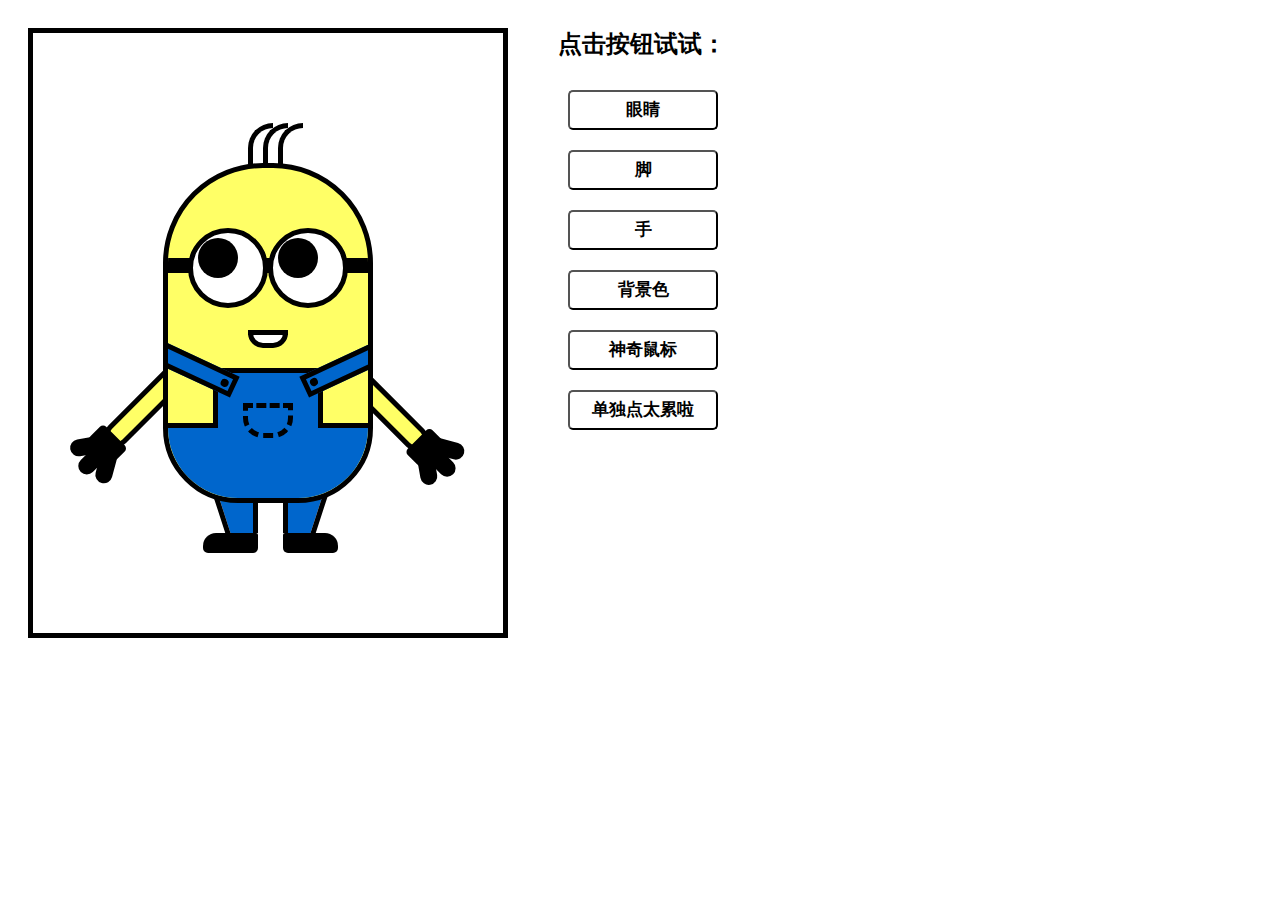
==== commit aa042814: "add button js" ====
--- a/minions.html
+++ b/minions.html
@@ -13,9 +13,10 @@
 				<h2>点击按钮试试：</h2>
 				<button id="btn1">眼睛</button>
 				<button id="btn2">脚</button>
-				<button id="btn3">身子</button>
-				<button id="btn4">舌头</button>
-				<button id="btn5">背景色</button>
+				<button id="btn3">手</button>
+				<button id="btn4">背景色</button>
+				<button id="btn5">神奇鼠标</button>
+				<button id="btn6">单独点太累啦</button>
 			</div>
 		<div class="content" id="content-move">
 			<!--头毛-->
@@ -27,12 +28,11 @@
 				<!--眼睛旁边的线-->
 				<div class="line"></div>
 				<!--眼睛-->
-				<div class="left-eye"><div class="eyeb" id="eyeb-move"></div></div>
-				<div class="right-eye"><div class="eyeb" id="eyeb-move"></div></div>
+				<div class="left-eye"><div class="eyeb" id="eyeb1-move"></div></div>
+				<div class="right-eye"><div class="eyeb" id="eyeb2-move"></div></div>
 				<!--嘴-->
 				<div class="Mouth">
 				<div class="mouth"></div>
-				<div class="tongue" id="tongue-move"></div>
 				<div class="mouthcover"></div>
 				</div>
 				<!--裤子-->
--- a/css/minions.css
+++ b/css/minions.css
@@ -1,7 +1,7 @@
 .content,
 .hair,.hair1,.hair2,
 .left-eye,.right-eye,.eyeb,
-.mouth,.mouthcover,.tongue,
+.mouth,.mouthcover,
 .pant,.pantline-l,.pantline-r,.dot-l,.dot-r,
 .pantlogo,.pantpakcover,.pantleg-l-body,.pantleg-l-body-cover,
 .pantleg-r-body,.pantleg-r-body-cover,
@@ -15,8 +15,9 @@
 { position: absolute; }
 
 button {
-	width: 70px;
-	height: 30px;
+	width: 150px;
+	height: 40px;
+	margin: 10px;
 	background: #fff;
 	border-radius: 5px;
 	font-weight: bold;
@@ -27,7 +28,7 @@
 .content,.hair,.hair1,.hair2,
 .body,
 .left-eye,.right-eye,
-.mouth,.tongue,
+.mouth,
 .pantline-l,.pantline-r,.pantleg-l-body,.pantleg-l-body-cover,.pantleg-r-body,.pantleg-r-body-cover,.panttop,
 .hand-l-body,.hand-r-body,.hand-l-palm-body,.hand-r-palm-body
 { border: 5px solid black; }
@@ -42,6 +43,11 @@
 .panttop,.pantline-l,.pantline-r,
 .pantleg-l-body,.pantleg-r-body {
 	background: #0066cc;
+}
+
+/*背景色*/
+.pantleg-l-body-cover,.pantleg-r-body-cover,.content {
+	background: #fff;
 }
 
 .hair,.hair1,.hair2 {
@@ -78,7 +84,6 @@
 .pantleg-l-body-cover,.pantleg-r-body-cover {
 	width: 15px;
 	height: 40px;
-	background: #000;
 	
 }
 
@@ -106,7 +111,7 @@
 /*动画加入*/
 
 #content-move,#pantleg-l-body-cover-move,#pantleg-r-body-cover-move {
-	animation: bgColor 3s infinite;
+	
 }
 
 #hair-move,#hair1-move,#hair2-move {
@@ -119,22 +124,6 @@
 
 #tongue-move {
 	animation: tongue 2s infinite;
-}
-
-#eyeb-move {
-	animation: eyebmove 9s infinite;
-}
-
-#shoe-l-move {			
-	animation: shoeleft 0.8s infinite;
-}
-
-#hand-l-move {
-	animation: handleft 3s infinite;
-}
-
-#hand-r-move {
-	animation: handright 3s infinite;
 }
 
 /*动画调整*/
@@ -159,47 +148,25 @@
 
 @keyframes eyebmove {
 	0% {left: 0px; top: 0px;}
-	10% {left: -5px; top: 8px;}
-	20% {left: 0px; top: 18px; }
-	30% {left: 10px; top: 24px; }
-	40% {left: 20px; top: 18px; }
 	50% {left: 24px; top: 8px; }
-	60% {left: 20px; top: 0px; }
-	70% {left: 10px; top: -4px; }
-	80% {left: 4px; top: -2px; }
-	90% {left: 3px; top: -1px; }
-	90% {left: 0px; top: 0px; }
-
-}
-
-@keyframes tongue {
-	0% {top:0px; opacity: 0;}
-	50% {top:9px; opacity: 1;}
-	100% {top:0px; opacity: 0;}
+	100% {left: 0px; top: 0px; }
+
 }
 
 @keyframes shoeleft {
 	0% {transform: rotate(0deg);}
-	20% {transform: rotate(10deg);}
-	40% {transform: rotate(20deg);}
-	60% {transform: rotate(25deg);}
-	80% {transform: rotate(20deg);}
-	90% {transform: rotate(10deg);}
+	50% {transform: rotate(25deg);}
 	100% {transform: rotate(0deg);}
 }
 @keyframes handleft {
 	0% {transform: rotate(45deg);}
-	25% {transform: rotate(90deg);}
 	50% {transform: rotate(125deg);}
-	75% {transform: rotate(90deg);}
 	100% {transform: rotate(45deg);}
 }
 
 @keyframes handright {
 	0% {transform: rotate(-45deg);}
-	25% {transform: rotate(-90deg);}
 	50% {transform: rotate(-125deg);}
-	75% {transform: rotate(-90deg);}
 	100% {transform: rotate(-45deg);}
 }
 
@@ -207,12 +174,14 @@
 /*-------------------容器--------------------------*/
 
 .play {
-	width: 400px;
-	height: 100px;
+	position: absolute;
+	margin-left: 550px;
+	display: flex;
+	flex-direction: column;
 }
 .content {
+	margin: 20px;
 	padding: 130px;
-	background: #000;
 }
 
 /*-------------------头发--------------------------*/
@@ -276,14 +245,6 @@
 			margin: 150px 80px;
 		}
 
-		.tongue{
-
-			height: 20px;
-			width: 10px;
-			background: red;
-			border-radius: 30px;
-			margin: 150px 90px;
-		}
 
 		.mouthcover {
 			height: 13px;
@@ -382,11 +343,13 @@
  /*--------------------手--------------------------*/
 
  	.hand-l {
-		margin:-160px -20px;
+		margin:-160px -20px; 
+		transform: rotate(45deg);
  	}
 
  	.hand-r {
 		margin: -160px 160px;
+		transform: rotate(-45deg);
  	}
 
 
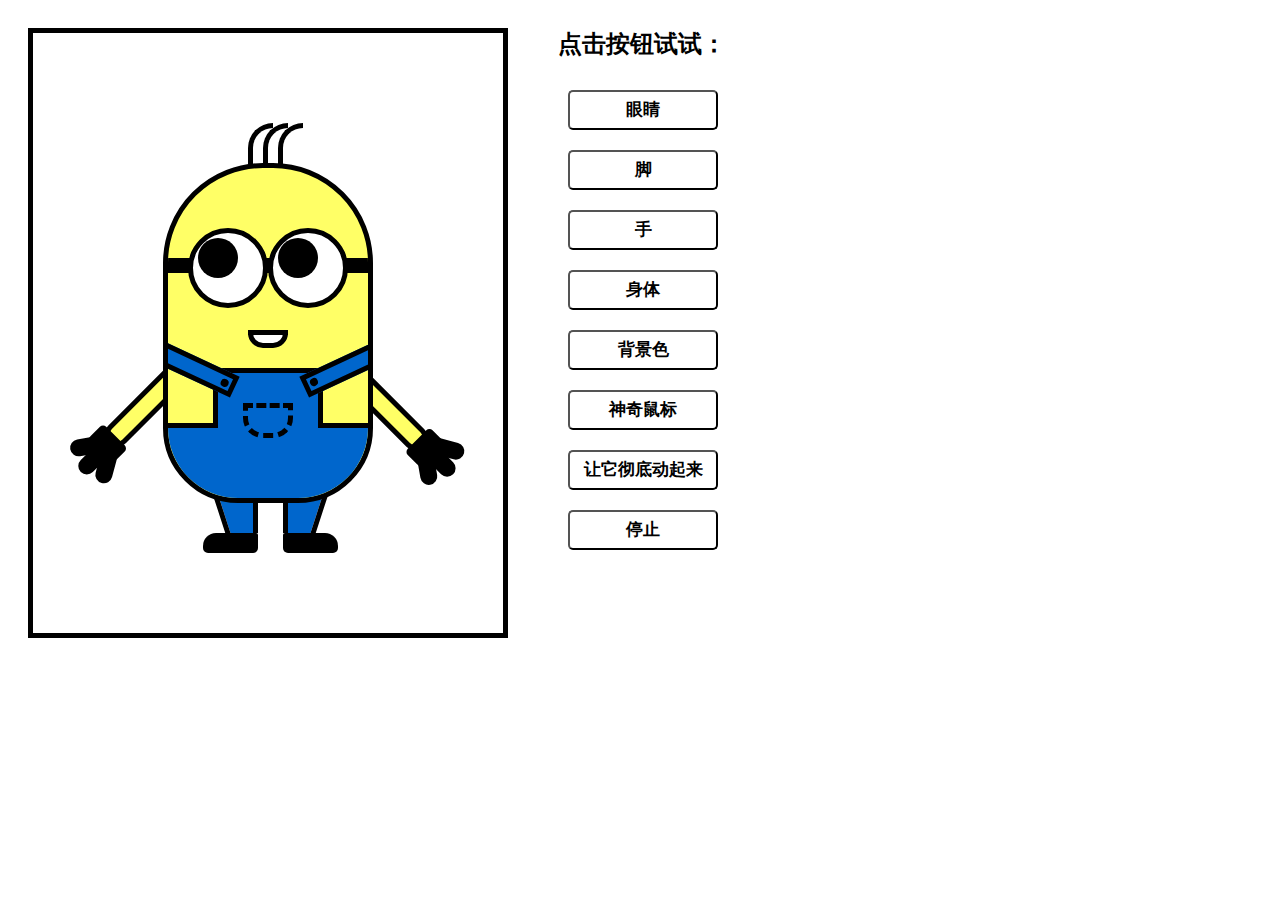
==== commit 138d92d8: "update animation and add the eyes-move with js" ====
--- a/minions.html
+++ b/minions.html
@@ -14,9 +14,11 @@
 				<button id="btn1">眼睛</button>
 				<button id="btn2">脚</button>
 				<button id="btn3">手</button>
-				<button id="btn4">背景色</button>
-				<button id="btn5">神奇鼠标</button>
-				<button id="btn6">单独点太累啦</button>
+				<button id="btn4">身体</button>
+				<button id="btn5">背景色</button>
+				<button id="btn6">神奇鼠标</button>
+				<button id="btn7">让它彻底动起来</button>
+				<button id="btn8">停止</button>
 			</div>
 		<div class="content" id="content-move">
 			<!--头毛-->
--- a/css/minions.css
+++ b/css/minions.css
@@ -108,41 +108,21 @@
 	background: black;
 }
 
-/*动画加入*/
-
-#content-move,#pantleg-l-body-cover-move,#pantleg-r-body-cover-move {
-	
-}
-
-#hair-move,#hair1-move,#hair2-move {
-	animation: hairmove 1.5s infinite;
-}
-
-#body-move {
-	animation: bodymove 1.5s infinite;
-}
-
-#tongue-move {
-	animation: tongue 2s infinite;
-}
 
 /*动画调整*/
-@keyframes bgColor {
-	0% {background: #F0F8FF;}
-	50% {background: #87CEEB;}
-	100% {background: #ADD8E6;}
-} 
 
 @keyframes hairmove {
-	0% {transform: rotate(3deg);}
-	50% {transform: rotate(-3deg);}
-	100% {transform: rotate(3deg);}
+	0% {transform: rotate(0deg);}
+	25% {transform: rotate(-3deg);}
+	70% {transform: rotate(3deg);}
+	100% {transform: rotate(0deg);}
 }
 
 @keyframes bodymove {
-	0% {transform: rotate(2deg);}
-	50% {transform: rotate(-2deg);}
-	100% {transform: rotate(2deg);}
+	0% {transform: rotate(0deg);}
+	25% {transform: rotate(-3deg);}
+	70% {transform: rotate(3deg);}
+	100% {transform: rotate(0deg);}
 
 }
 
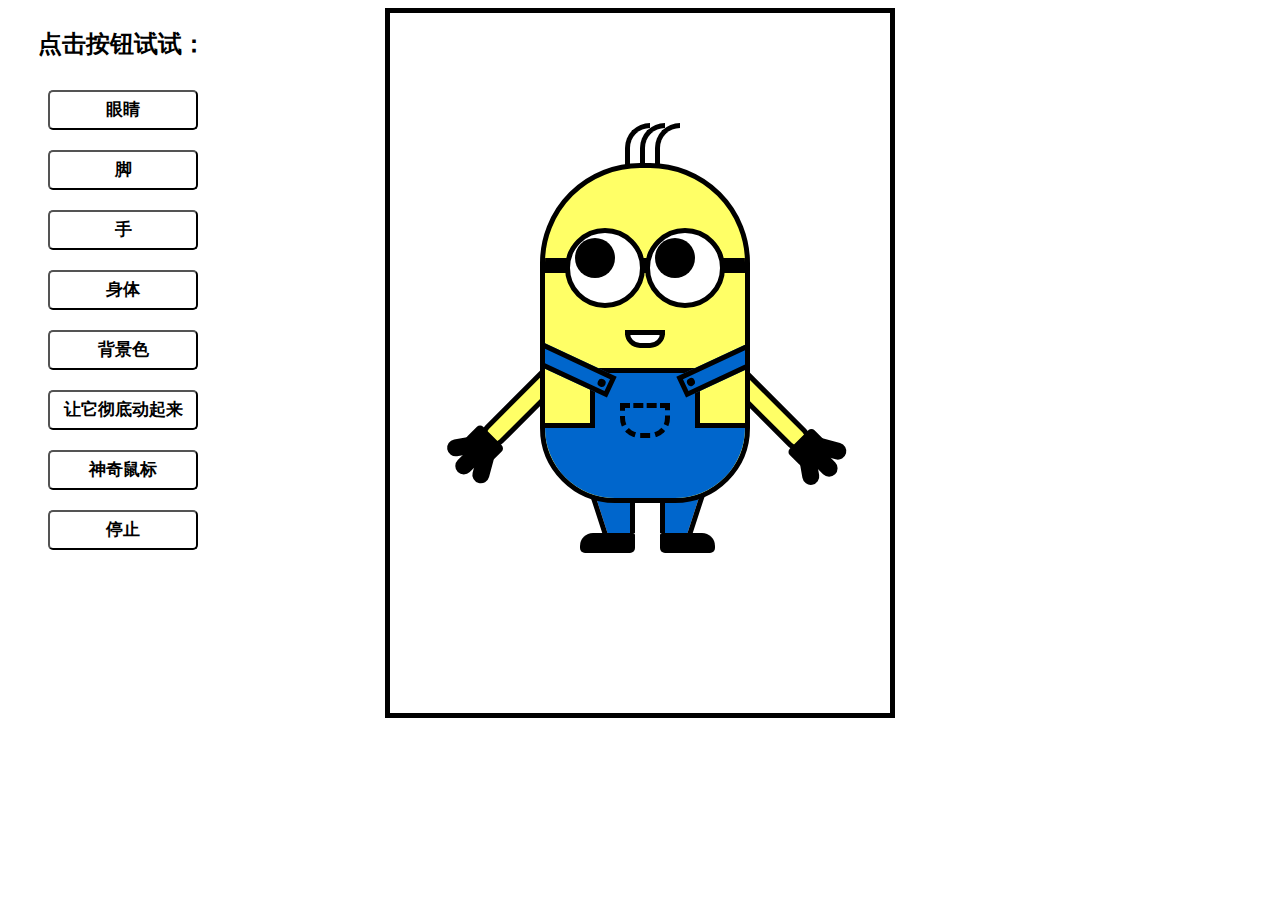
==== commit 2a91d733: "finish" ====
--- a/minions.html
+++ b/minions.html
@@ -6,7 +6,6 @@
 	<title>小黄人制作</title>
 	<link rel="styleSheet" href="./css/minions.css" type="text/css">	
 </head>
-
 <body>
 	<div class="cup">
 			<div class="play">
@@ -16,8 +15,8 @@
 				<button id="btn3">手</button>
 				<button id="btn4">身体</button>
 				<button id="btn5">背景色</button>
+				<button id="btn7">让它彻底动起来</button>
 				<button id="btn6">神奇鼠标</button>
-				<button id="btn7">让它彻底动起来</button>
 				<button id="btn8">停止</button>
 			</div>
 		<div class="content" id="content-move">
--- a/css/minions.css
+++ b/css/minions.css
@@ -1,4 +1,4 @@
-.content,
+.play,
 .hair,.hair1,.hair2,
 .left-eye,.right-eye,.eyeb,
 .mouth,.mouthcover,
@@ -64,6 +64,7 @@
 	height: 70px;
 	width: 70px;
 	background: #fff;
+	overflow: hidden;
 	border-radius: 50px;
 }
 
@@ -152,16 +153,24 @@
 
 
 /*-------------------容器--------------------------*/
+p { 
+	width: 200px;
+	height: 50px;
+	border: 1px solid black;
+
+}
 
 .play {
-	position: absolute;
-	margin-left: 550px;
+	width: 500px;
+	margin-left: 30px; 
 	display: flex;
 	flex-direction: column;
 }
 .content {
-	margin: 20px;
-	padding: 130px;
+	width: 200px;
+	height: 400px;
+	margin: 0 auto;
+	padding: 150px;
 }
 
 /*-------------------头发--------------------------*/
@@ -328,7 +337,7 @@
  	}
 
  	.hand-r {
-		margin: -160px 160px;
+		margin: -160px 165px;
 		transform: rotate(-45deg);
  	}
 
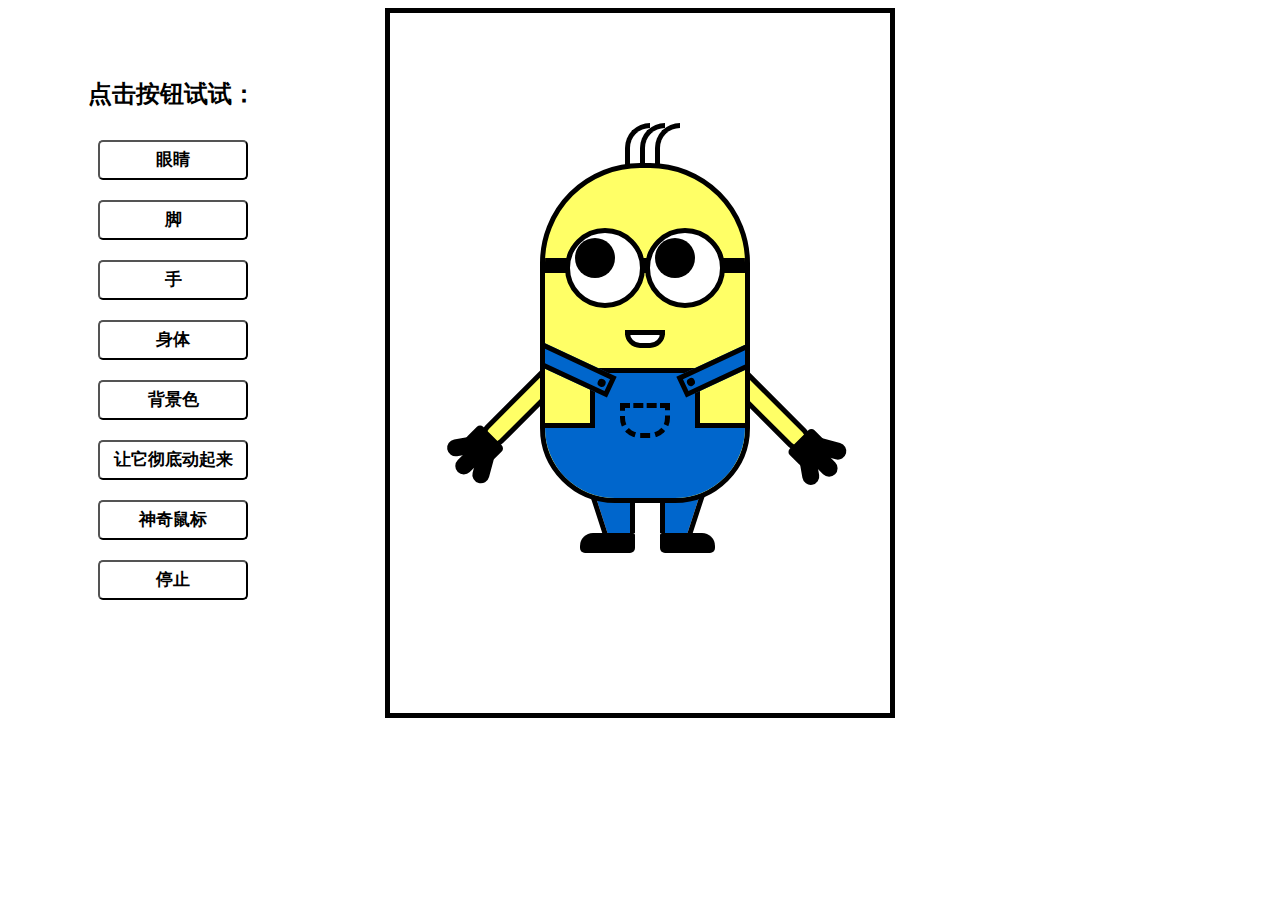
==== commit 46ee11c3: "Update minions.html" ====
--- a/minions.html
+++ b/minions.html
@@ -8,17 +8,17 @@
 </head>
 <body>
 	<div class="cup">
-			<div class="play">
-				<h2>点击按钮试试：</h2>
-				<button id="btn1">眼睛</button>
-				<button id="btn2">脚</button>
-				<button id="btn3">手</button>
-				<button id="btn4">身体</button>
-				<button id="btn5">背景色</button>
-				<button id="btn7">让它彻底动起来</button>
-				<button id="btn6">神奇鼠标</button>
-				<button id="btn8">停止</button>
-			</div>
+		<div class="play">
+			<h2>点击按钮试试：</h2>
+			<button id="btn1">眼睛</button>
+			<button id="btn2">脚</button>
+			<button id="btn3">手</button>
+			<button id="btn4">身体</button>
+			<button id="btn5">背景色</button>
+			<button id="btn7">让它彻底动起来</button>
+			<button id="btn6">神奇鼠标</button>
+			<button id="btn8">停止</button>
+		</div>
 		<div class="content" id="content-move">
 			<!--头毛-->
 			<div class="hair" id="hair-move"></div>
@@ -93,4 +93,4 @@
 
 <script type="text/javascript" src="js/minions.js"></script>
 </body>
-</html>+</html>
--- a/css/minions.css
+++ b/css/minions.css
@@ -153,15 +153,9 @@
 
 
 /*-------------------容器--------------------------*/
-p { 
-	width: 200px;
-	height: 50px;
-	border: 1px solid black;
-
-}
 
 .play {
-	width: 500px;
+	padding: 50px;
 	margin-left: 30px; 
 	display: flex;
 	flex-direction: column;
